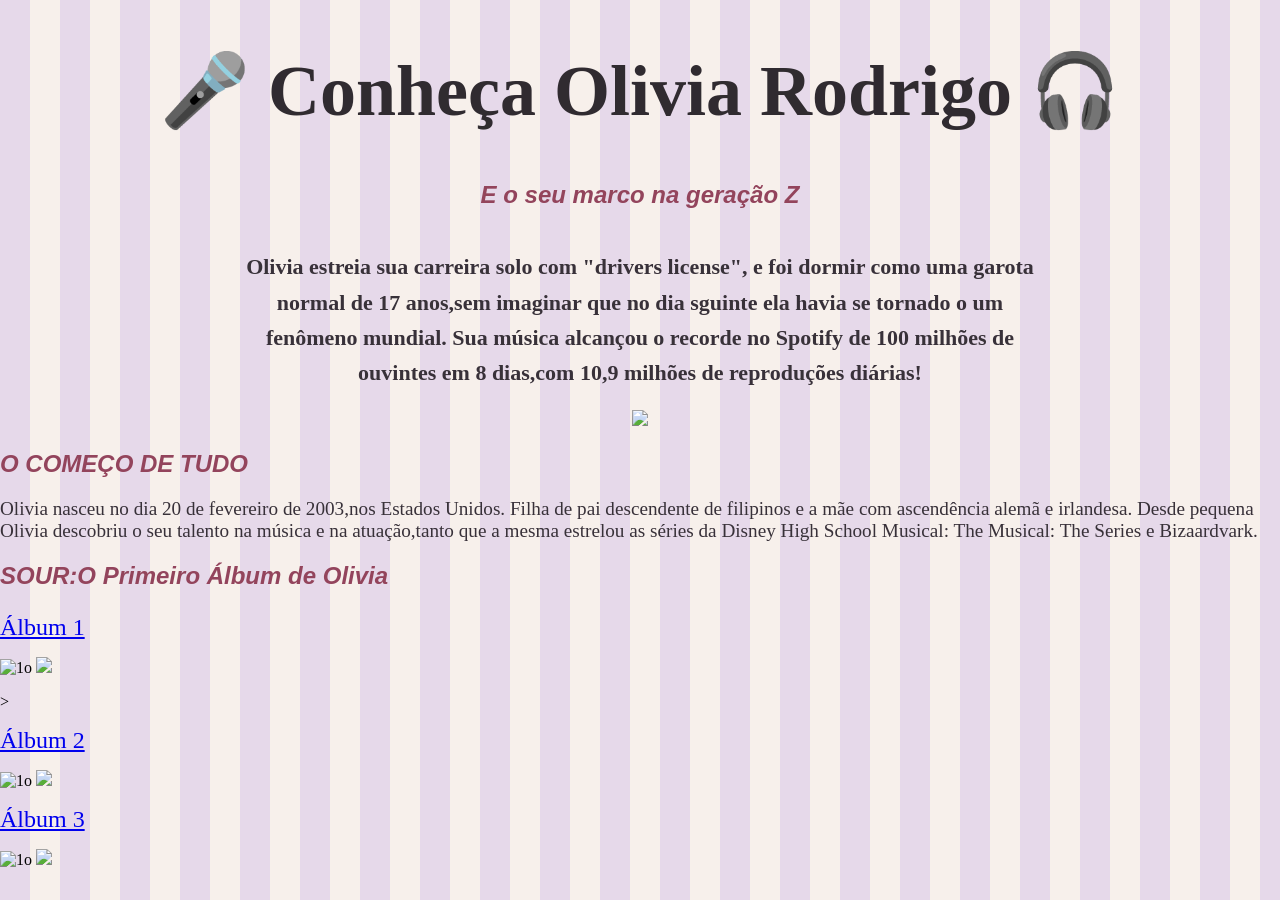
==== index.html @ 9ed1c730 "ok" ====
<!DOCTYPE html>
<html lang="en">
<head>
    <meta charset="UTF-8">
    <meta name="viewport" content="width=device-width, initial-scale=1.0">
    <title>oliviarodrigo</title>
    <link rel="stylesheet" href="style.css">
<style> 
    h1  {
       color: rgb(48, 43, 48); font-family: "DM Serif Display", serif;
       font-size: 72px;
    }

    h2  {
       color: #93445c; 
       font-family: "Montserrat", sans-serif;
       font-size: x-large;
       font-weight: 600;
       font-style: italic;
    
    }

</style>
</head>

<body>
<header   style="text-align: center;">
        <h1>🎤 Conheça Olivia Rodrigo 🎧</h1>
        
       <h2 style="font-size: 24px; font-style: italic;">E o seu marco na geração Z</h2>


<div style="text-align: center; margin-top: 40px;">
    <p style="color: #383139; font-size: 22px; line-height: 1.6; max-width: 800px; margin: 0 auto; font-weight: 600;">
    Olivia estreia sua carreira solo com "drivers license", e foi dormir como uma garota normal de 17 anos,sem imaginar que no dia sguinte ela havia se tornado o um fenômeno mundial. Sua música alcançou o recorde no Spotify de 100 milhões de ouvintes em 8 dias,com 10,9 milhões de reproduções diárias!
    </p>
</div>

          <div style="display: flex; align-items: center; gap: 40px; margin-top: 20px;"></div>
        <img src=https://i.pinimg.com/736x/5b/7f/2e/5b7f2e23b9f2f0881f3b491d6194287d.jpg  width="500px">
        

</header>

<h2> O COMEÇO DE TUDO</h2> 
    
<p style="color: #383139; font-family:Georgia, 'Times New Roman', Times, serif  ; font-size: larger;">Olivia nasceu no dia 20 de fevereiro de 2003,nos Estados Unidos. 
   Filha de pai descendente de filipinos e a mãe com ascendência alemã e irlandesa.
   Desde pequena Olivia descobriu o seu talento na música e na atuação,tanto que 
   a mesma estrelou as séries da Disney High School Musical: The Musical: The Series e Bizaardvark.
</p>
  
 <h2>SOUR:O Primeiro Álbum de Olivia  </h2> 

<p style="color: #383139; font-family:Georgia, 'Times New Roman', Times, serif  ; font-size: x-large;">
  

</p>

<p><a href="album-1.html" style="font-size: 24px;">Álbum 1</a></p>
<img src="" alt="1o" sizes="15">
<img src="https://i.pinimg.com/1200x/f6/43/e4/f643e40c1dc03af965bc12b2722fc1fc.jpg " width="500px">
</body>
</html>

</p>

><p><a href="album-2.html" style="font-size: 24px;">Álbum 2</a></p>
<img src="" alt="1o" sizes="12">
<img src="https://i.pinimg.com/736x/d1/76/58/d17658049b1fb992baca83331a6a017f.jpg" width="500px">
<body>
</html

><p><a href="album-3.html" style="font-size: 24px;">Álbum 3</a></p>
<img src="" alt="1o" sizes="12">
<img src="ttps://i.pinimg.com/736x/7d/f1/b4/7df1b4c75bd276bae00489f4ec8f5659.jpg" width="500px">
<body>
</html
---- style.css ----
body {
    margin: 0;
    background: repeating-linear-gradient(to right,
    #E6D9EA 0px,
    #E6D9EA 0px,
     30px,
    #F7F0EB 30px,
    #F7F0EB 60px
    
    );
}
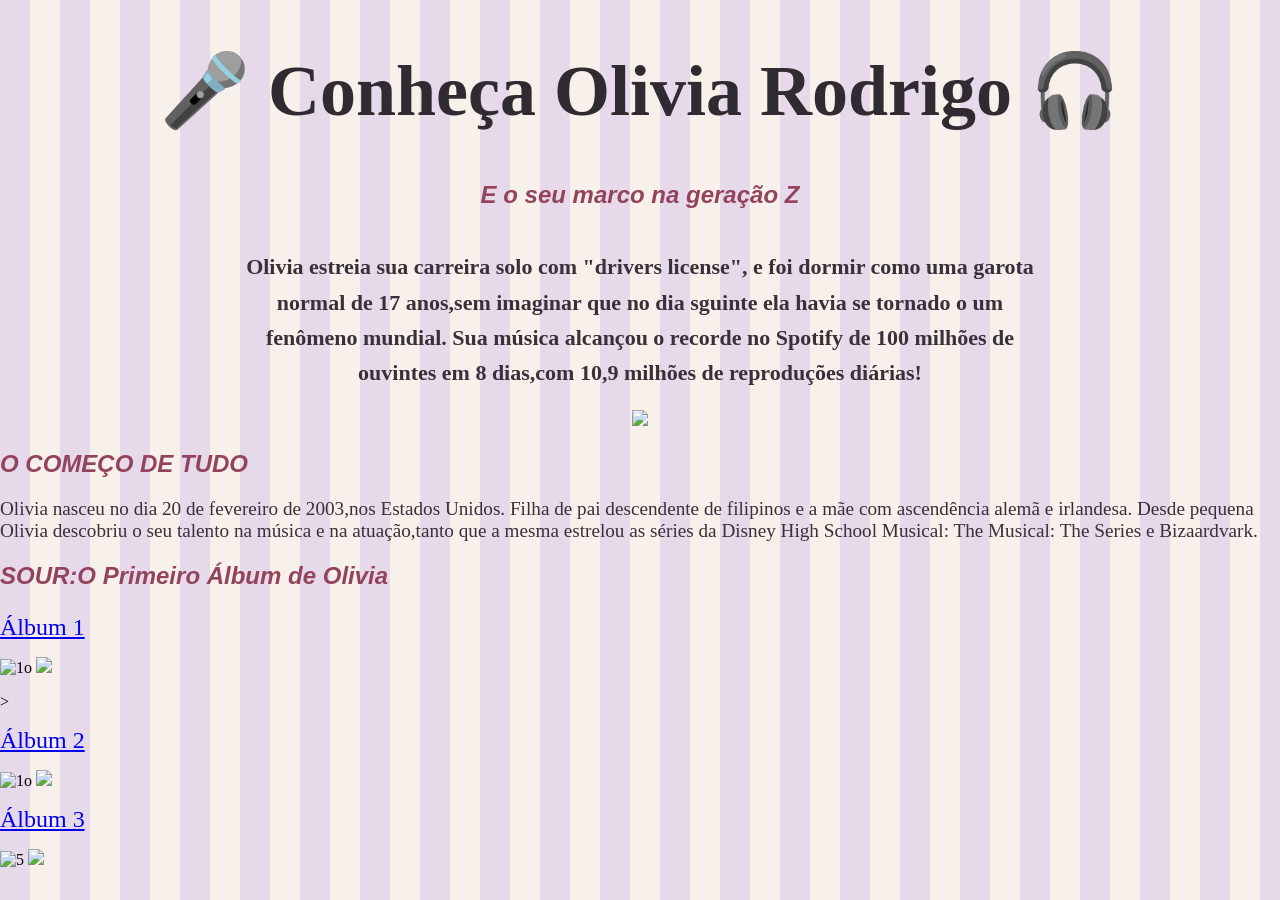
==== commit 8786fa75: "ok" ====
--- a/index.html
+++ b/index.html
@@ -72,7 +72,7 @@
 </html
 
 ><p><a href="album-3.html" style="font-size: 24px;">Álbum 3</a></p>
-<img src="" alt="1o" sizes="12">
-<img src="ttps://i.pinimg.com/736x/7d/f1/b4/7df1b4c75bd276bae00489f4ec8f5659.jpg" width="500px">
+<img src="ttps://i.pinimg.com/736x/7d/f1/b4/7df1b4c75bd276bae00489f4ec8f5659.jpg" alt="5" sizes="8">
+<img src="ttps://i.pinimg.com/736x/7d/f1/b4/7df1b4c75bd276bae00489f4ec8f5659.jpg" width="200px">
 <body>
 </html
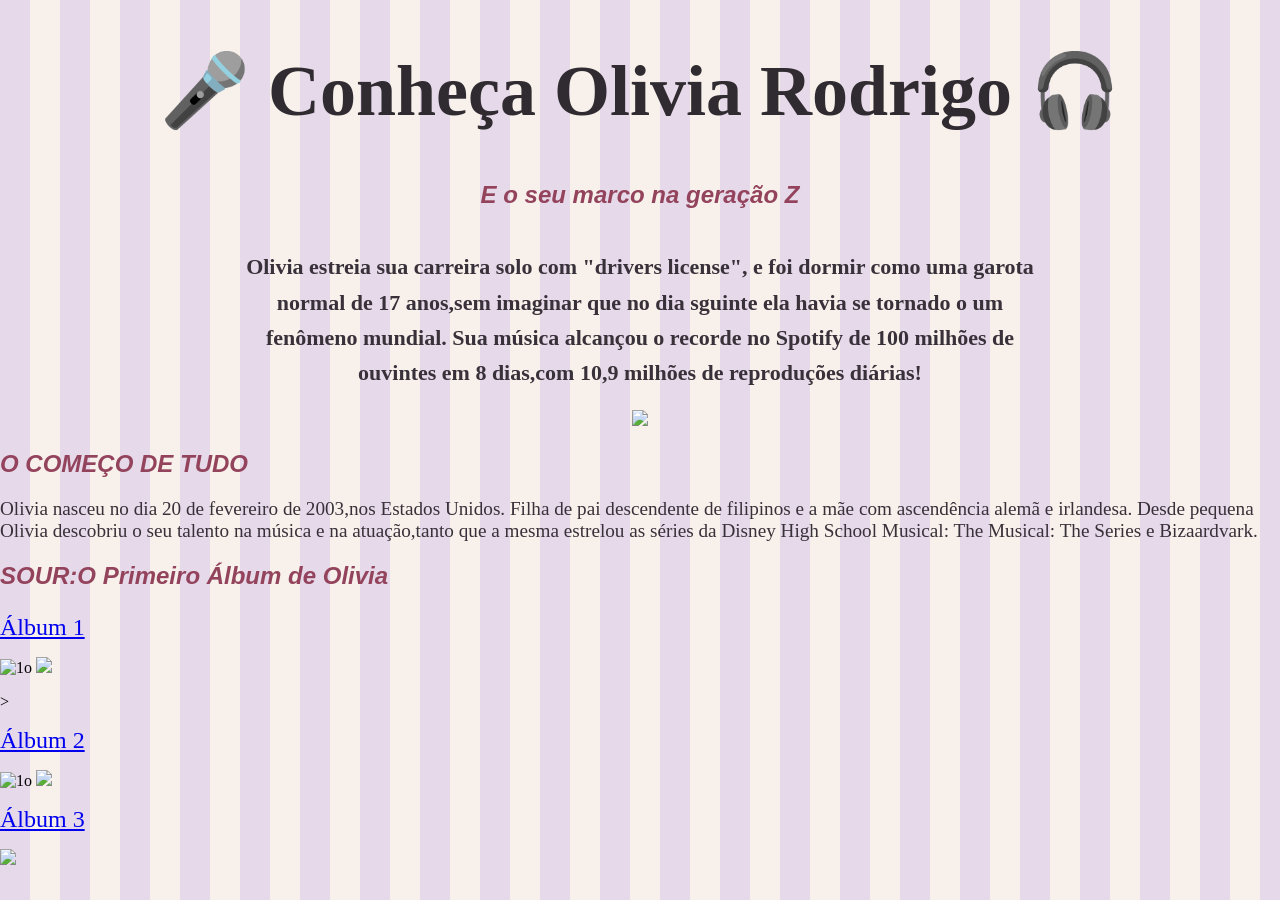
==== commit 8fd174a1: "ok" ====
--- a/index.html
+++ b/index.html
@@ -36,9 +36,12 @@
     </p>
 </div>
 
-          <div style="display: flex; align-items: center; gap: 40px; margin-top: 20px;"></div>
+          <div style="display: flex; align-items: center; gap: 40px; margin-top: 20px;"></div> 
         <img src=https://i.pinimg.com/736x/5b/7f/2e/5b7f2e23b9f2f0881f3b491d6194287d.jpg  width="500px">
         
+
+
+
 
 </header>
 
@@ -67,12 +70,11 @@
 
 ><p><a href="album-2.html" style="font-size: 24px;">Álbum 2</a></p>
 <img src="" alt="1o" sizes="12">
-<img src="https://i.pinimg.com/736x/d1/76/58/d17658049b1fb992baca83331a6a017f.jpg" width="500px">
+<img src="https://i.pinimg.com/736x/1f/a5/01/1fa50144ca699e6333056d3eeb63e191.jpg" width="500px">
 <body>
 </html
 
 ><p><a href="album-3.html" style="font-size: 24px;">Álbum 3</a></p>
-<img src="ttps://i.pinimg.com/736x/7d/f1/b4/7df1b4c75bd276bae00489f4ec8f5659.jpg" alt="5" sizes="8">
-<img src="ttps://i.pinimg.com/736x/7d/f1/b4/7df1b4c75bd276bae00489f4ec8f5659.jpg" width="200px">
+<img src="https://i.pinimg.com/736x/0f/31/02/0f3102a819174f70699aa011b08a7fb9.jpg" width="200px">
 <body>
 </html
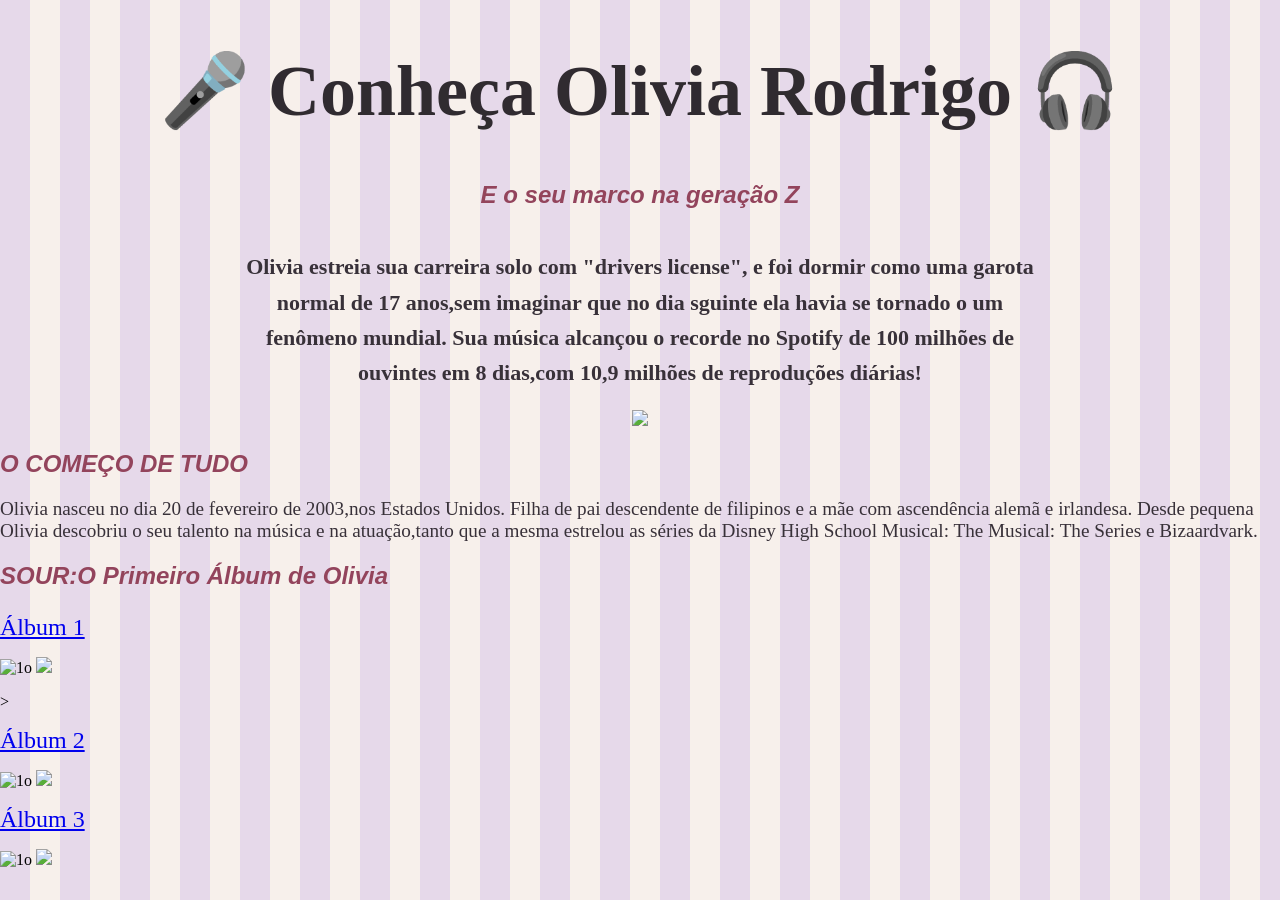
==== commit 10ffac19: "ok" ====
--- a/index.html
+++ b/index.html
@@ -61,7 +61,7 @@
 </p>
 
 <p><a href="album-1.html" style="font-size: 24px;">Álbum 1</a></p>
-<img src="" alt="1o" sizes="15">
+<img src="" alt="1o" sizes="12">
 <img src="https://i.pinimg.com/1200x/f6/43/e4/f643e40c1dc03af965bc12b2722fc1fc.jpg " width="500px">
 </body>
 </html>
@@ -75,6 +75,7 @@
 </html
 
 ><p><a href="album-3.html" style="font-size: 24px;">Álbum 3</a></p>
+<img src="" alt="1o" sizes="12">
 <img src="https://i.pinimg.com/736x/0f/31/02/0f3102a819174f70699aa011b08a7fb9.jpg" width="200px">
 <body>
 </html
